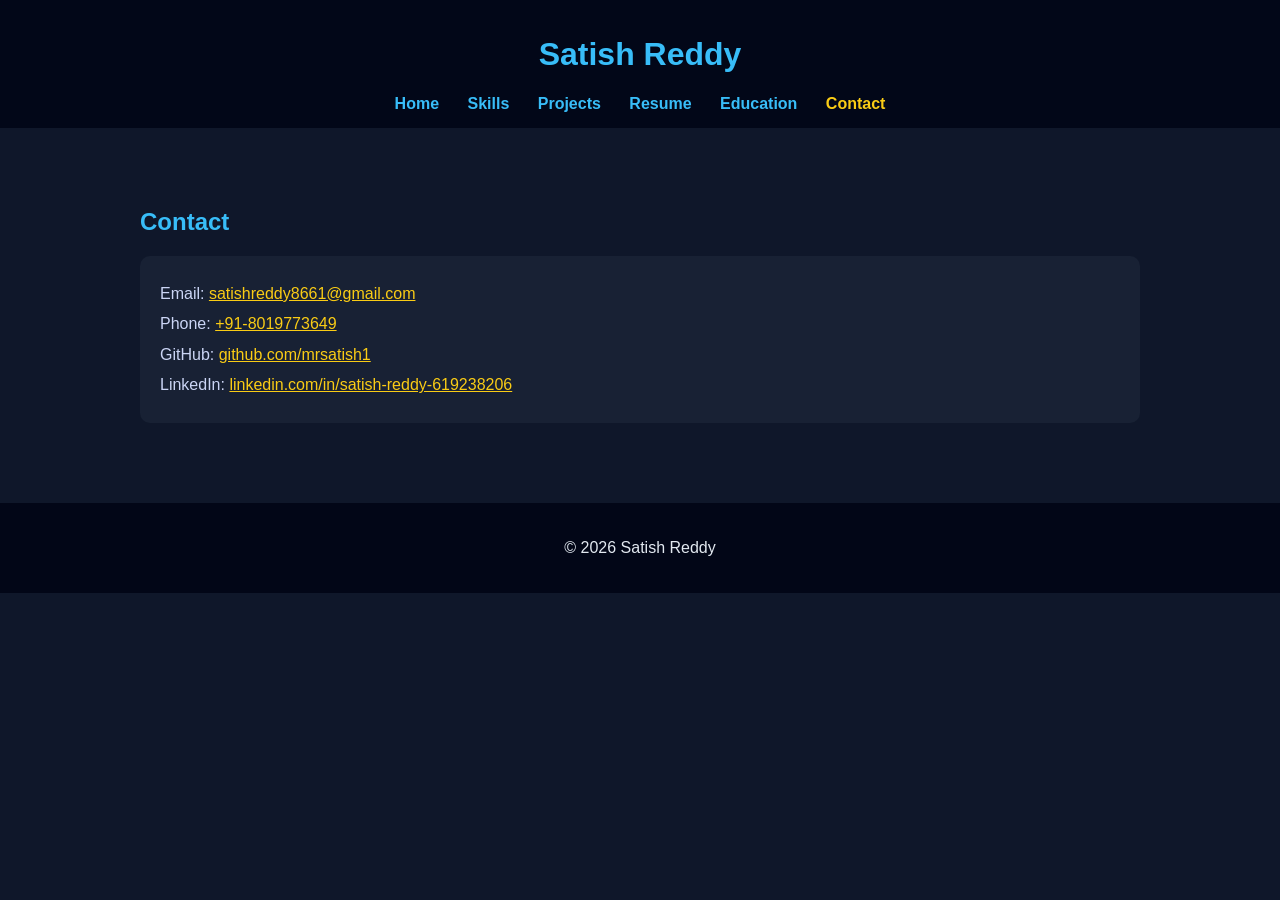
==== contact.html @ c72de0f7 "Add files via upload" ====
<!DOCTYPE html>
<html>
<head>
<title>Contact</title>
<link rel="stylesheet" href="style.css">
</head>

<body>

<header>
<h1>Satish Reddy</h1>
<nav>
<a href="index.html">Home</a>
<a href="skills.html">Skills</a>
<a href="projects.html">Projects</a>
<a href="resume.html">Resume</a>
<a href="education.html">Education</a>
<a href="contact.html" class="active">Contact</a>
</nav>
</header>

<section id="contact">
<h2>Contact</h2>

<div class="card">
<p>Email: <a href="mailto:satishreddy8661@gmail.com">satishreddy8661@gmail.com</a></p>
<p>Phone: <a href="tel:+918019773649">+91-8019773649</a></p>
<p>GitHub: <a href="https://github.com/mrsatish1" target="_blank">github.com/mrsatish1</a></p>
<p>LinkedIn: <a href="https://linkedin.com/in/satish-reddy-619238206" target="_blank">linkedin.com/in/satish-reddy-619238206</a></p>
</div>

</section>

<footer>
<p>© 2026 Satish Reddy</p>
</footer>

<!-- ✅ ADD SCRIPT HERE -->
<script>
const observer = new IntersectionObserver(entries => {
    entries.forEach(entry => {
        if (entry.isIntersecting) {
            entry.target.classList.add("show");
        }
    });
});

document.querySelectorAll(".card, .hero").forEach(el => {
    observer.observe(el);
});
</script>

</body>
</html>
---- style.css ----
body {
    margin: 0;
    font-family: 'Segoe UI', sans-serif;
    background: #0f172a;
    color: #e2e8f0;
}

/* ================= HEADER ================= */

header {
    background: rgba(2,6,23,0.9);
    padding: 15px;
    text-align: center;
}

header h1 {
    color: #38bdf8;
}

nav a {
    color: #38bdf8;
    margin: 0 12px;
    text-decoration: none;
    font-weight: bold;
    position: relative;
}

nav a:hover {
    color: #facc15;
}

/* Navbar underline animation */
nav a::after {
    content: "";
    position: absolute;
    left: 0;
    bottom: -3px;
    width: 0%;
    height: 2px;
    background: #facc15;
    transition: 0.3s;
}

nav a:hover::after {
    width: 100%;
}

/* ================= SECTION ================= */

section {
    max-width: 1000px;
    margin: 40px auto;
    padding: 20px;
}

h2 {
    color: #38bdf8;
}

/* ================= CARD ================= */

.card {
    background: rgba(30,41,59,0.6);
    padding: 20px;
    border-radius: 10px;
    margin-bottom: 20px;
    transition: all 0.3s ease;
}

/* Final hover effect */
.card:hover {
    transform: translateY(-6px) scale(1.01);
    box-shadow: 0 0 20px rgba(56,189,248,0.2);
}

.card h3 {
    color: #facc15;
    margin-bottom: 10px;
}

.card p {
    margin: 5px 0;
}

/* ================= TEXT ================= */

section p {
    line-height: 1.6;
    color: #cbd5f5;
}

/* ================= BUTTON ================= */

.button {
    display: inline-block;
    padding: 8px 15px;
    background: #38bdf8;
    color: black;
    border-radius: 5px;
    text-decoration: none;
    margin-top: 10px;
    transition: 0.3s;
    position: relative;
    overflow: hidden;
}

.button:hover {
    background: #0ea5e9;
}

/* Shine effect */
.button::after {
    content: "";
    position: absolute;
    left: -100%;
    top: 0;
    width: 100%;
    height: 100%;
    background: rgba(255,255,255,0.2);
    transition: 0.4s;
}

.button:hover::after {
    left: 100%;
}

/* Secondary button */

.button.secondary {
    background: transparent;
    color: #38bdf8;
    border: 1px solid #38bdf8;
}

.button.secondary:hover {
    background: #38bdf8;
    color: black;
}

/* ================= CONTACT ================= */

#contact a {
    color: #facc15;
    font-weight: 500;
}

#contact a:hover {
    color: #fde047;
    text-decoration: underline;
}

/* ================= FOOTER ================= */

footer {
    text-align: center;
    padding: 20px;
    background: #020617;
}

/* ================= HERO SECTION ================= */

.hero {
    display: flex;
    align-items: center;
    justify-content: space-between;
    gap: 40px;
    margin-top: 40px;
    flex-wrap: wrap;
}

.hero-text {
    flex: 1;
}

.hero-text h2 {
    font-size: 36px;
    color: #facc15;
    margin-bottom: 10px;
}

.tagline {
    font-size: 18px;
    color: #38bdf8;
    margin-bottom: 10px;
}

.hero-desc {
    font-size: 16px;
    color: #cbd5f5;
    margin-bottom: 20px;
    line-height: 1.6;
}

.hero-buttons .button {
    margin-right: 10px;
}

/* Profile Image */

.hero-image img {
    width: 220px;
    height: 220px;
    border-radius: 50%;
    object-fit: cover;
    border: 3px solid #38bdf8;
    transition: 0.3s;
}

.hero-image img:hover {
    box-shadow: 0 0 25px #38bdf8;
}

/* ================= PROJECTS ================= */

.projects-container {
    display: grid;
    grid-template-columns: repeat(auto-fit, minmax(300px, 1fr));
    gap: 20px;
}

.project-desc {
    margin-bottom: 10px;
}

.project-buttons {
    margin-top: 10px;
}

.project-buttons .button {
    margin-right: 10px;
}

/* ================= RESUME ================= */

.resume-card {
    text-align: center;
}

.resume-card h3 {
    color: #facc15;
    margin-bottom: 10px;
}

.resume-buttons {
    margin-top: 15px;
}

.resume-buttons .button {
    margin: 5px;
}

/* ================= TIMELINE ================= */

.timeline {
    border-left: 2px solid #38bdf8;
    padding-left: 20px;
    margin-top: 20px;
}

.timeline-item {
    margin-bottom: 25px;
    position: relative;
}

.timeline-item::before {
    content: "";
    position: absolute;
    left: -11px;
    top: 5px;
    width: 12px;
    height: 12px;
    background: #facc15;
    border-radius: 50%;
}

.timeline-item h3 {
    color: #38bdf8;
    margin: 0 0 5px 0;
}

.timeline-item p {
    margin: 3px 0;
}

/* ================= GLOBAL ================= */

html {
    scroll-behavior: smooth;
}

/* Fade-in animation */

.card, .hero {
    opacity: 0;
    transform: translateY(20px);
    transition: all 0.8s ease;
}

.card.show, .hero.show {
    opacity: 1;
    transform: translateY(0);
}

nav a.active {
    color: #facc15;
}
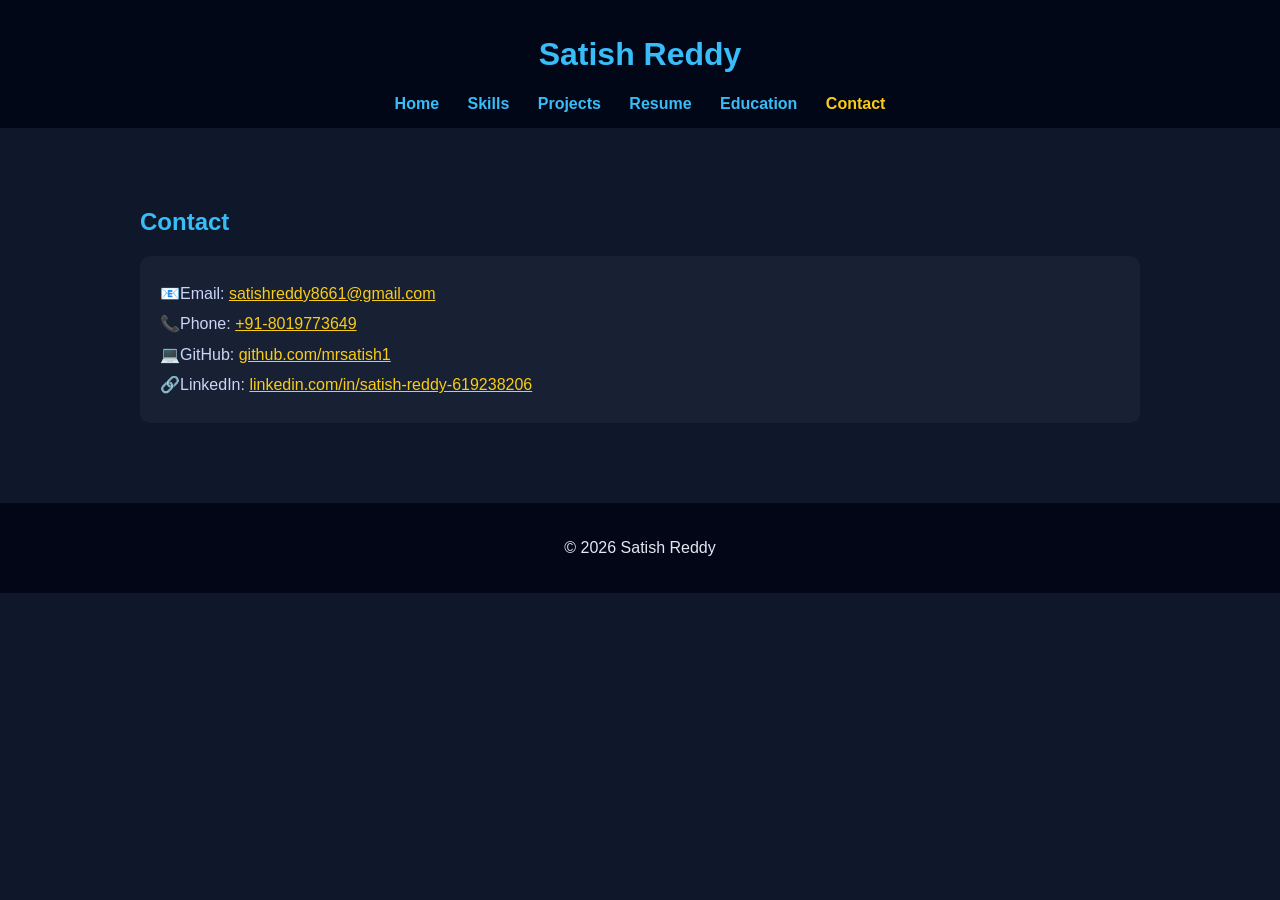
==== commit fc9ef92e: "Add files via upload" ====
--- a/contact.html
+++ b/contact.html
@@ -23,10 +23,10 @@
 <h2>Contact</h2>
 
 <div class="card">
-<p>Email: <a href="mailto:satishreddy8661@gmail.com">satishreddy8661@gmail.com</a></p>
-<p>Phone: <a href="tel:+918019773649">+91-8019773649</a></p>
-<p>GitHub: <a href="https://github.com/mrsatish1" target="_blank">github.com/mrsatish1</a></p>
-<p>LinkedIn: <a href="https://linkedin.com/in/satish-reddy-619238206" target="_blank">linkedin.com/in/satish-reddy-619238206</a></p>
+<p>📧Email: <a href="mailto:satishreddy8661@gmail.com">satishreddy8661@gmail.com</a></p>
+<p>📞Phone: <a href="tel:+918019773649">+91-8019773649</a></p>
+<p>💻GitHub: <a href="https://github.com/mrsatish1" target="_blank">github.com/mrsatish1</a></p>
+<p>🔗LinkedIn: <a href="https://linkedin.com/in/satish-reddy-619238206" target="_blank">linkedin.com/in/satish-reddy-619238206</a></p>
 </div>
 
 </section>
